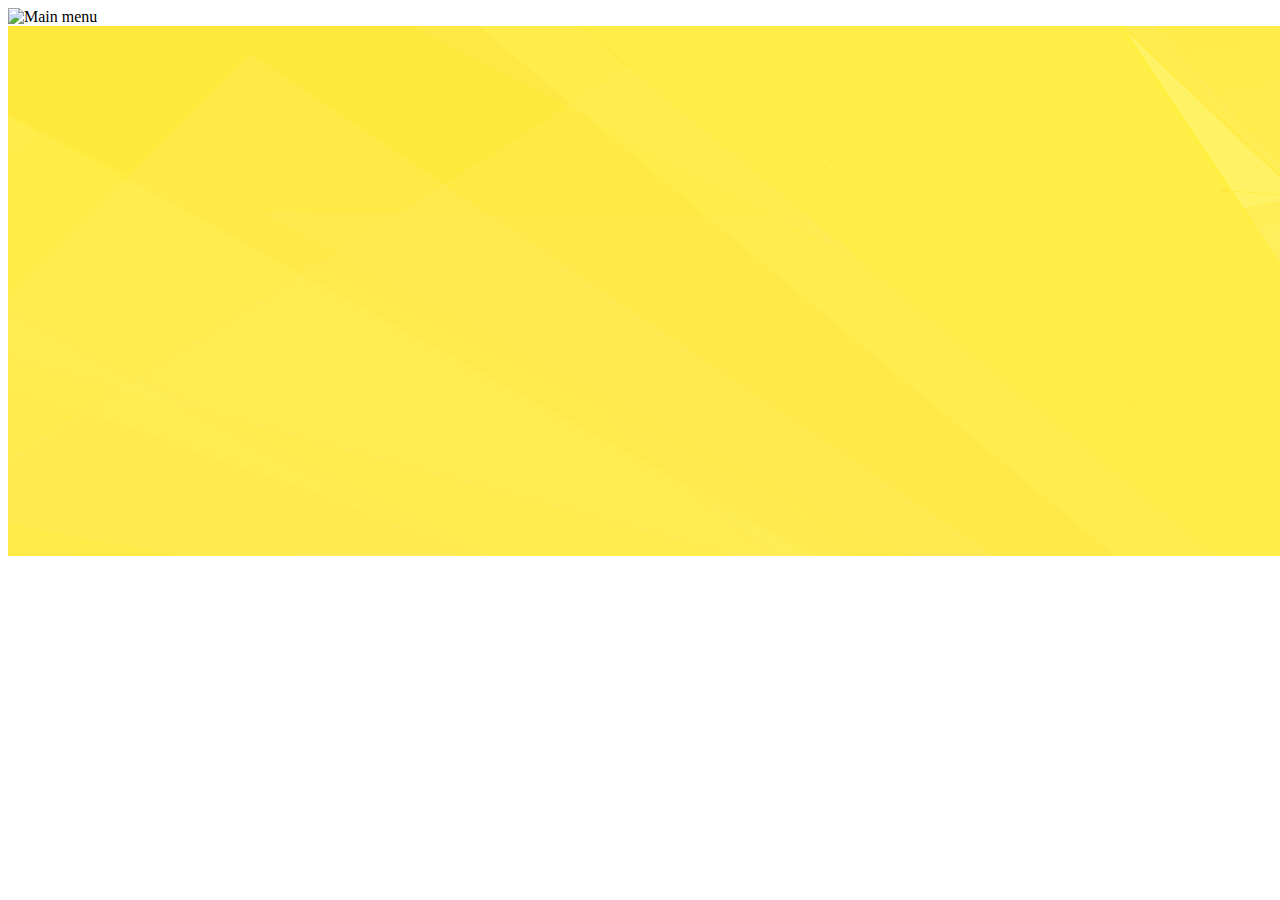
==== index.html @ 282cc0c4 "Added body" ====
<!DOCTYPE html>
<html lang="en">
<head>
    <meta charset="UTF-8">
    <meta name="viewport" content="width=device-width, initial-scale=1.0">
    <meta http-equiv="X-UA-Compatible" content="ie=edge">
    <title>Invie</title>
    <link rel="stylesheet" href="index.css">
</head>
<body>
    <img src="images/header.jpg" alt="Main menu">
    <img src="images/body.png" alt="Body">
</body>
</html>
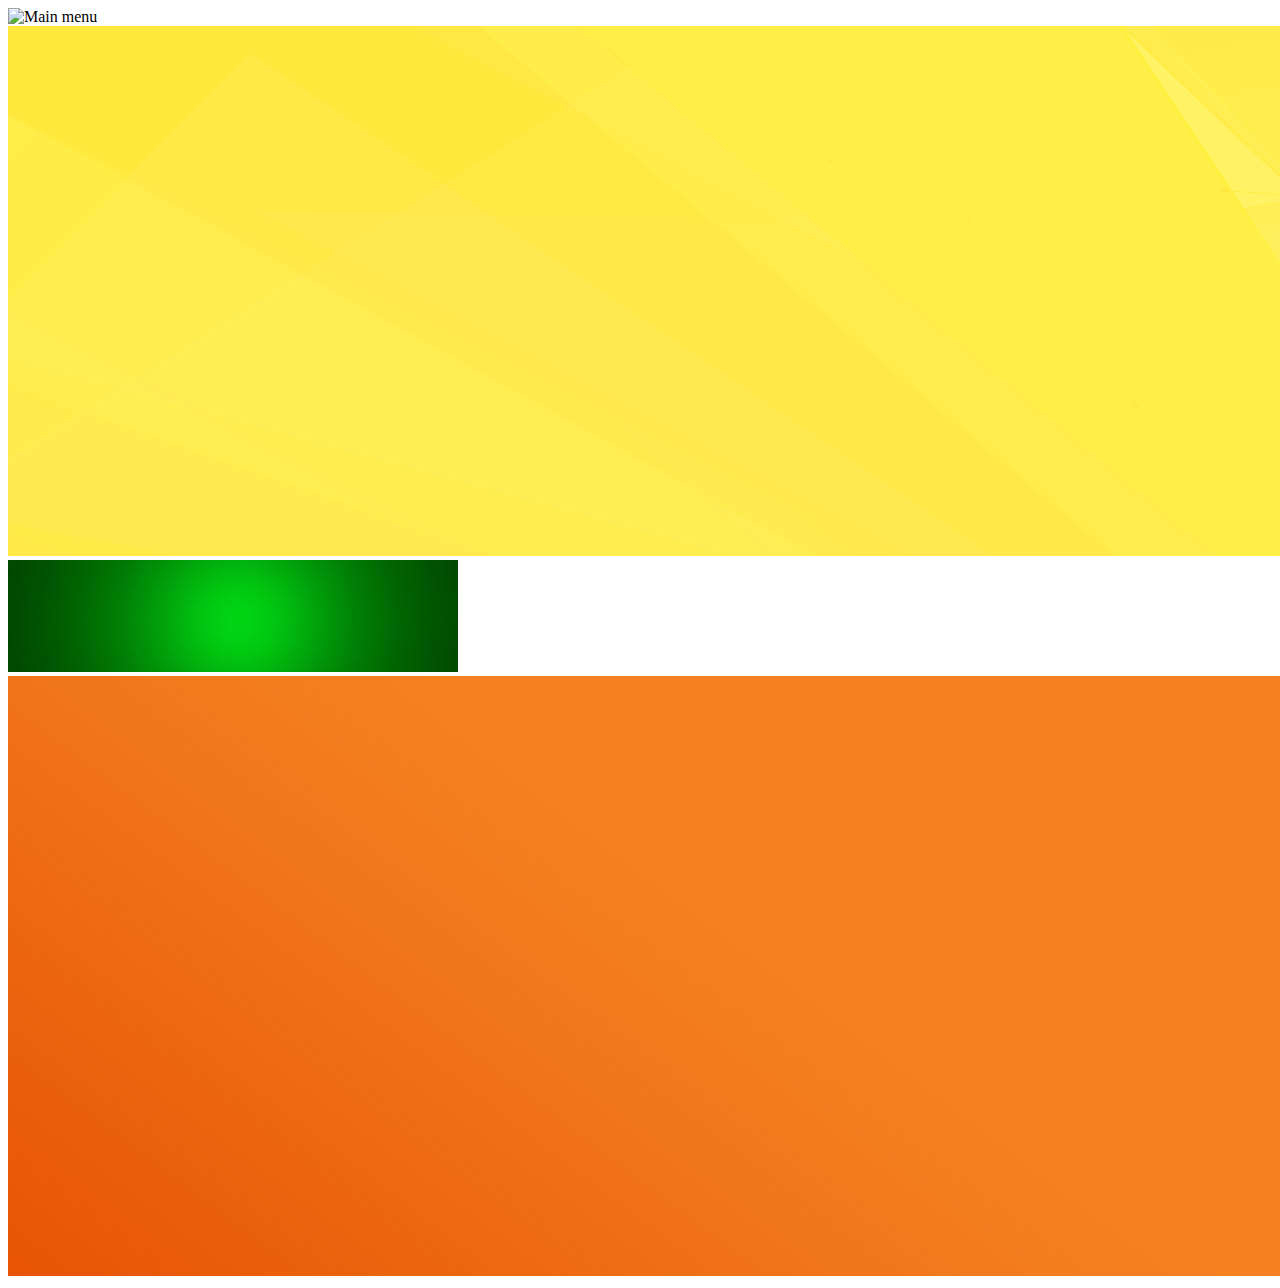
==== commit 66c4db51: "Added two new footers to the webpage" ====
--- a/index.html
+++ b/index.html
@@ -10,5 +10,7 @@
 <body>
     <img src="images/header.jpg" alt="Main menu">
     <img src="images/body.png" alt="Body">
+    <img src="images/footer.jpeg" alt="footer">
+    <img src="images/extraFooter.jpg" alt="extraFooter">
 </body>
 </html> 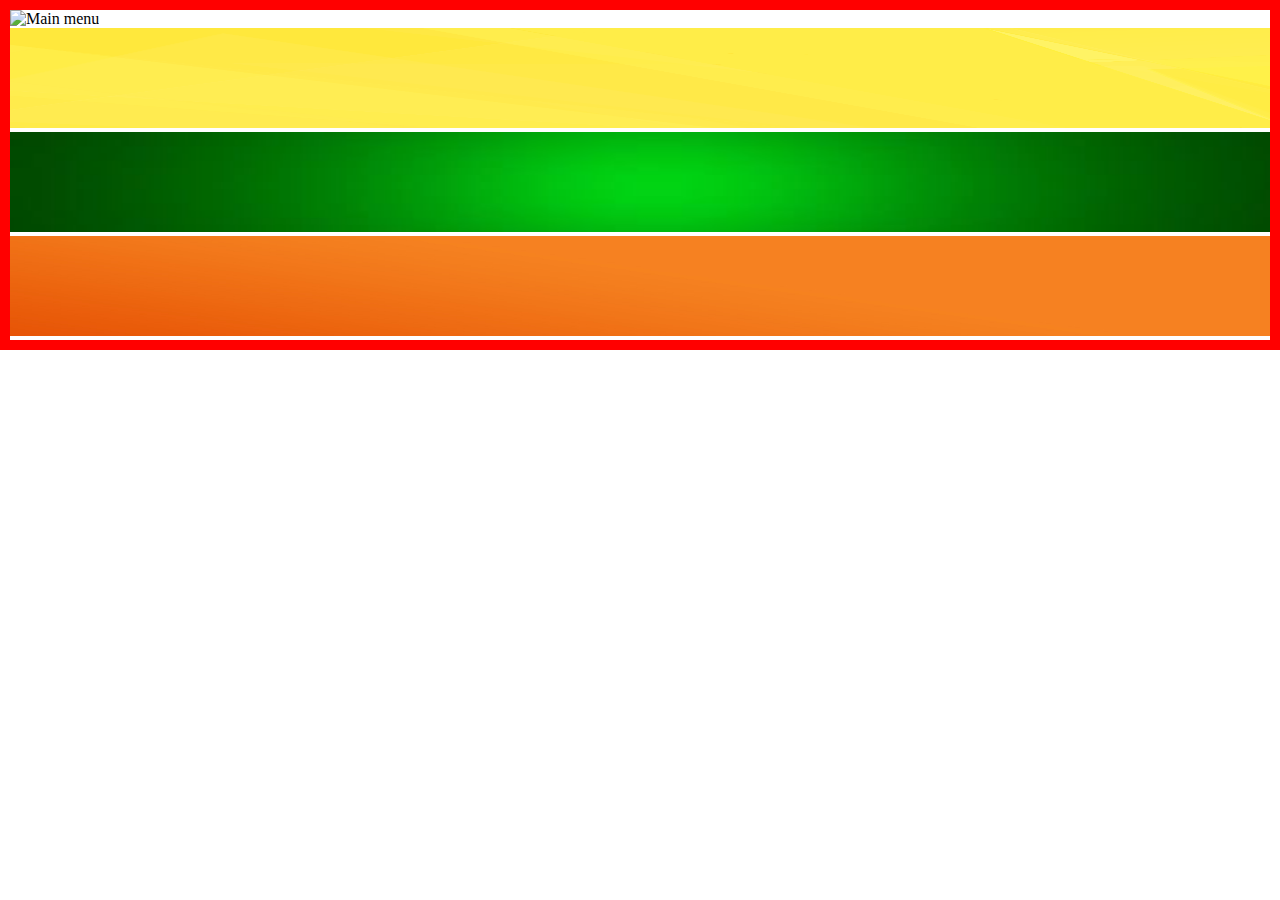
==== commit a9d820f8: "Hotfix 1 has been fixed" ====
--- a/index.html
+++ b/index.html
@@ -13,4 +13,4 @@
     <img src="images/footer.jpeg" alt="footer">
     <img src="images/extraFooter.jpg" alt="extraFooter">
 </body>
-</html> +</html>    --- a/index.css
+++ b/index.css
@@ -0,0 +1,9 @@
+body {
+    margin: 0;
+    border: 10px solid red;
+}
+
+img {
+    width: 100%;
+    max-height: 100px;
+}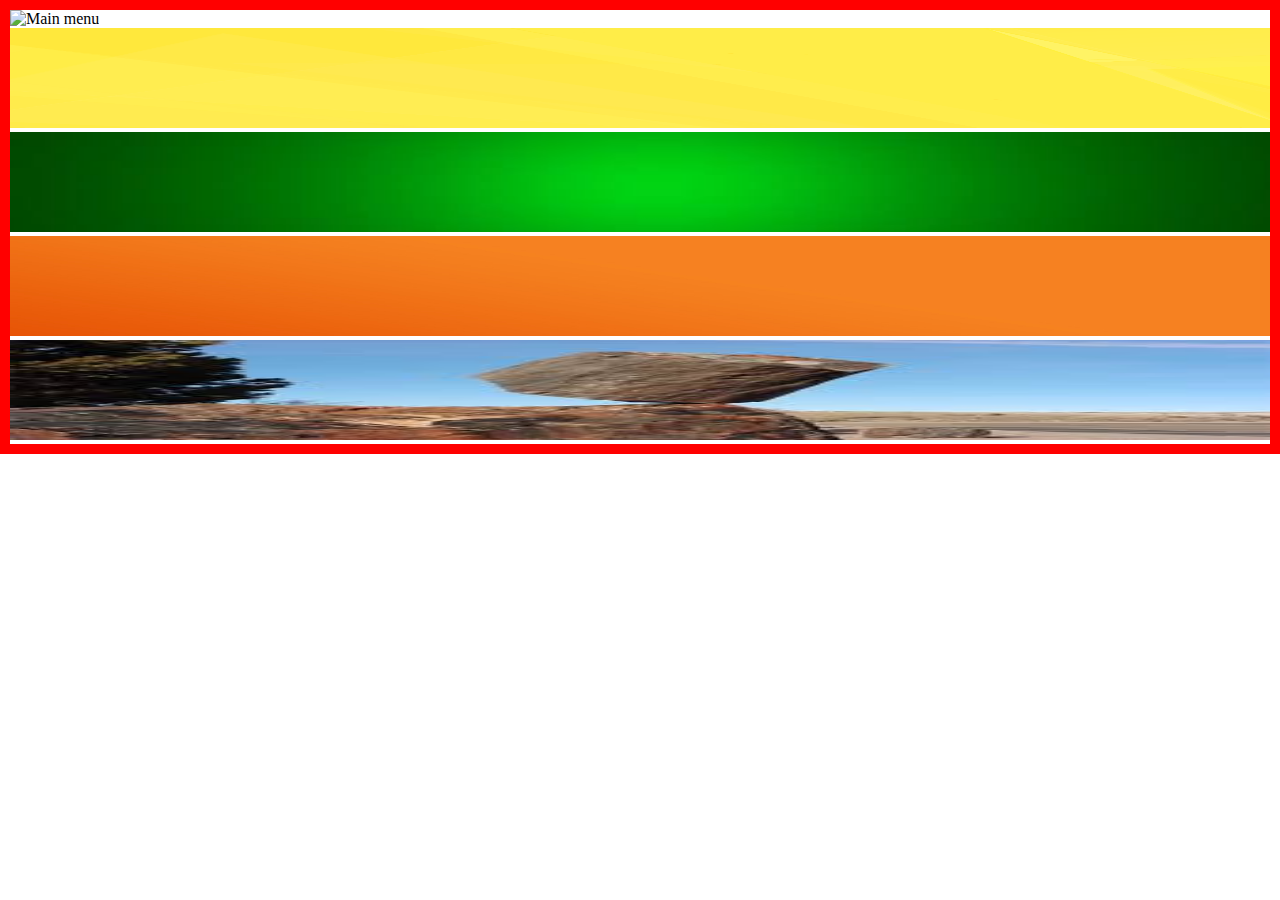
==== commit 1209f167: "Added rock2" ====
--- a/index.html
+++ b/index.html
@@ -12,5 +12,6 @@
     <img src="images/body.png" alt="Body">
     <img src="images/footer.jpeg" alt="footer">
     <img src="images/extraFooter.jpg" alt="extraFooter">
+    <img src="images/rock2.jpeg" alt="rock2">
 </body>
-</html>    +</html> 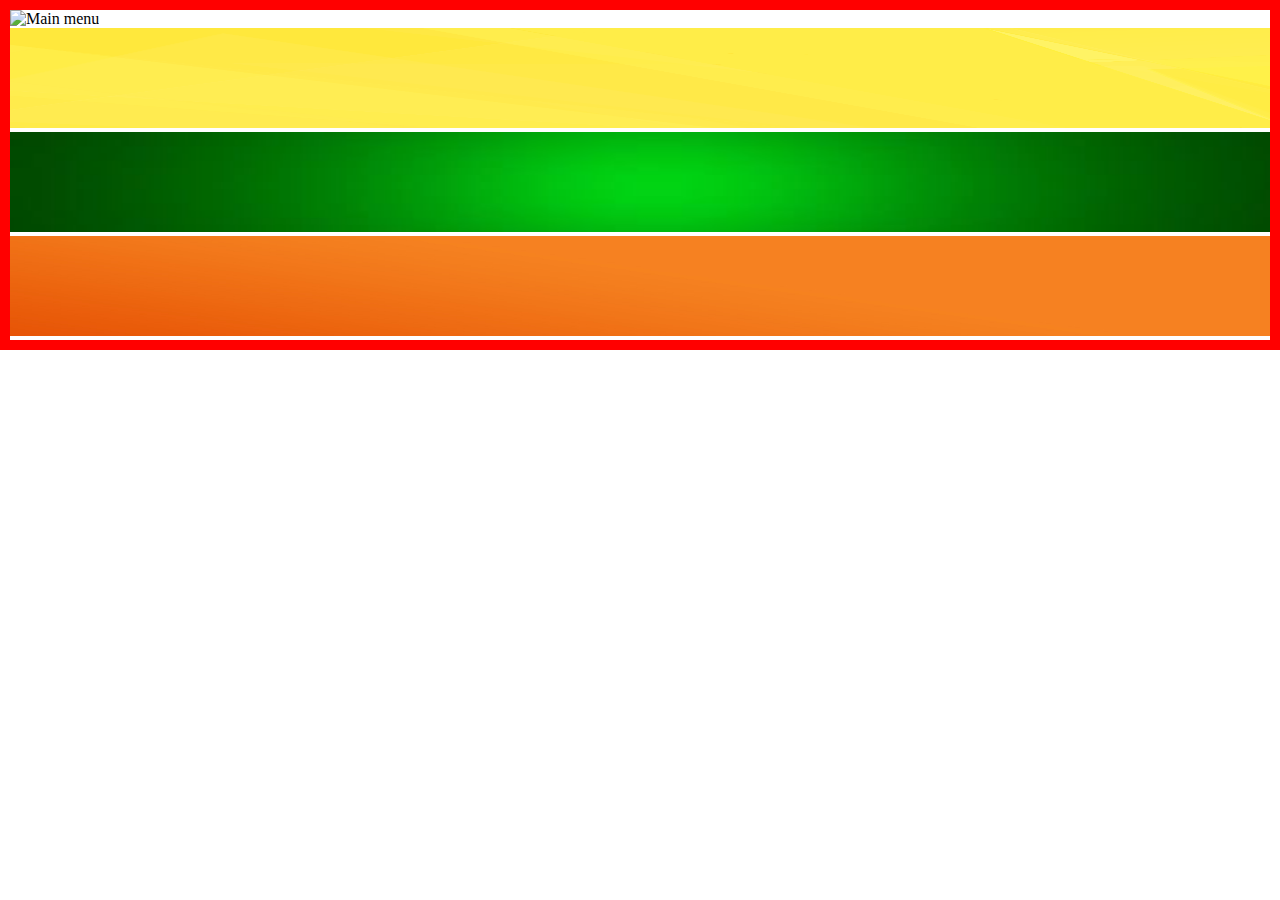
==== commit cbb28b10: "Removed the rock image because it was too distortioned." ====
--- a/index.html
+++ b/index.html
@@ -12,6 +12,5 @@
     <img src="images/body.png" alt="Body">
     <img src="images/footer.jpeg" alt="footer">
     <img src="images/extraFooter.jpg" alt="extraFooter">
-    <img src="images/rock2.jpeg" alt="rock2">
 </body>
 </html> 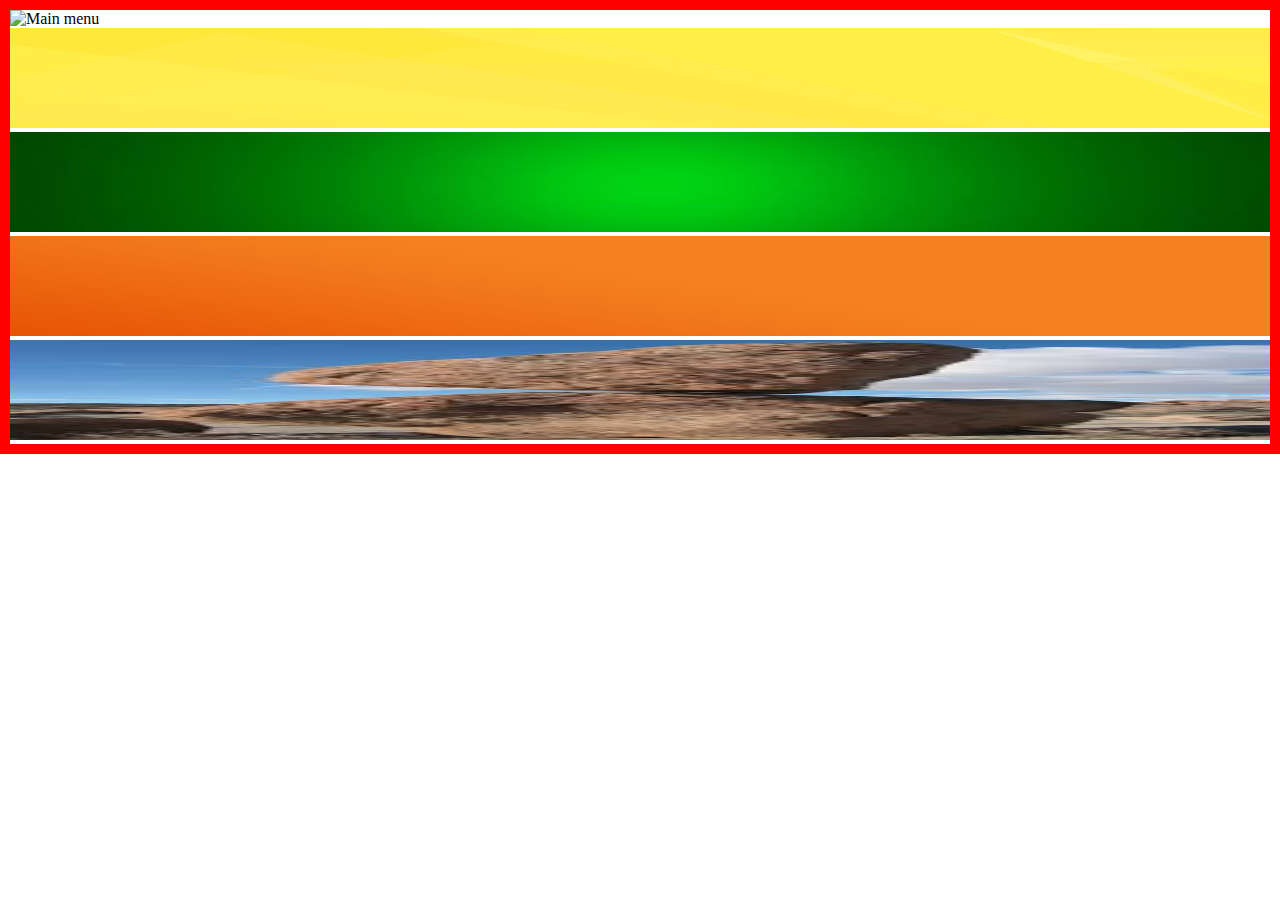
==== commit b7aeb7fc: "Merge branch 'new-image'" ====
--- a/index.html
+++ b/index.html
@@ -12,5 +12,6 @@
     <img src="images/body.png" alt="Body">
     <img src="images/footer.jpeg" alt="footer">
     <img src="images/extraFooter.jpg" alt="extraFooter">
+    <img src="images/rock1.jpeg" alt="First Rock">
 </body>
-</html> +</html>    